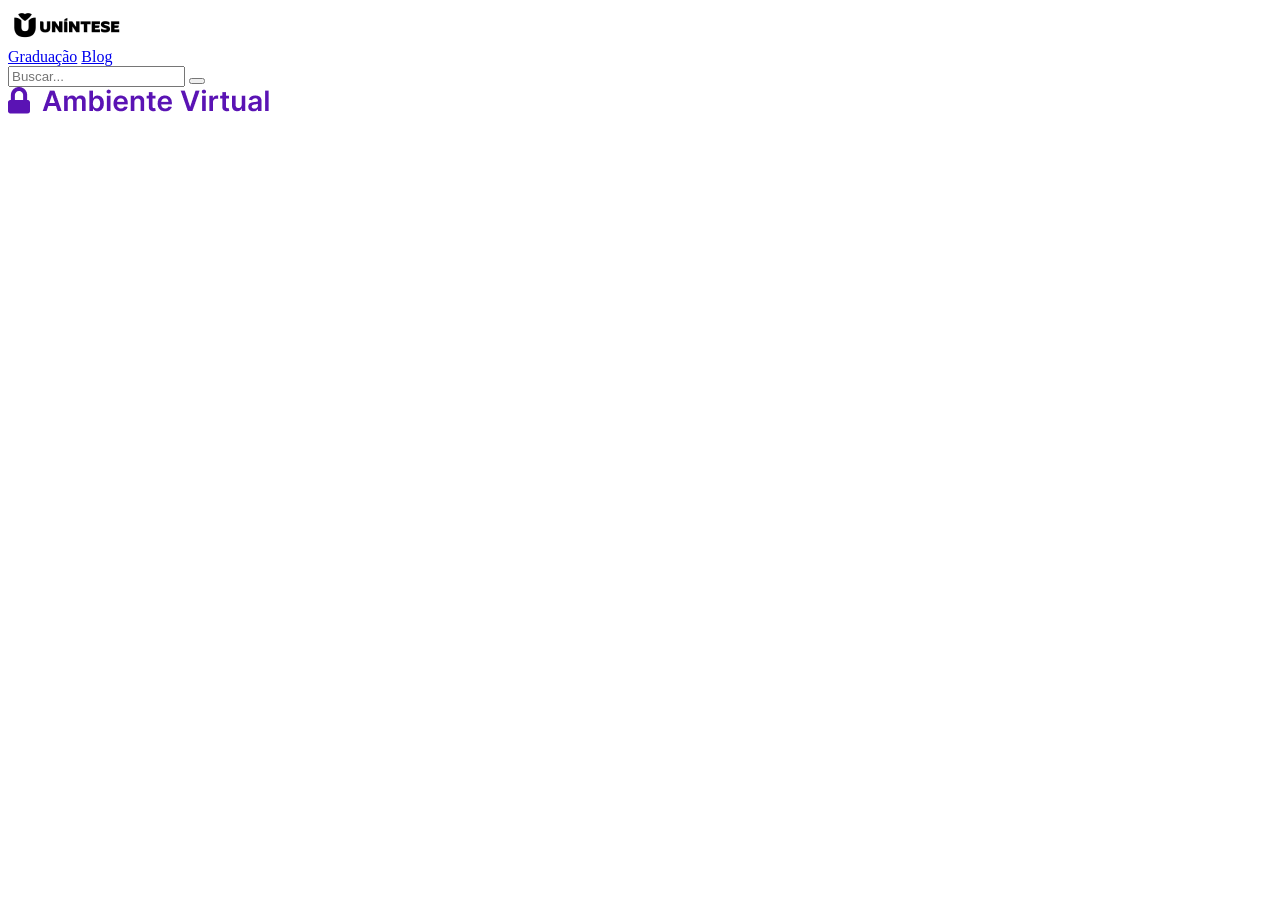
==== index.html @ 664caafa "commit da aula" ====
<!DOCTYPE html>
<html lang="en">
<head>
    <meta charset="UTF-8">
    <meta name="viewport" content="width=device-width, initial-scale=1.0">
    <title>Faculdade.digital</title>
</head>
<body>
    <header>  
        <nav>
            <div>
                <a href="#"> <img src="/img/logounintese.webp" alt="Logo da Faculdade.digital"> </a>
                <div>
                    <a href="#">Graduação</a>
                    <a href="#">Blog</a>
                </div>
            </div>
            
            <div>
                <form action="">
                    <input placeholder="Buscar...">
                    <button></button>
                </form>
                <img src="/img/ambiente-virtual.webp" alt="">
            </div>

    
        </nav>
    </header>
    
</body> 
</html>
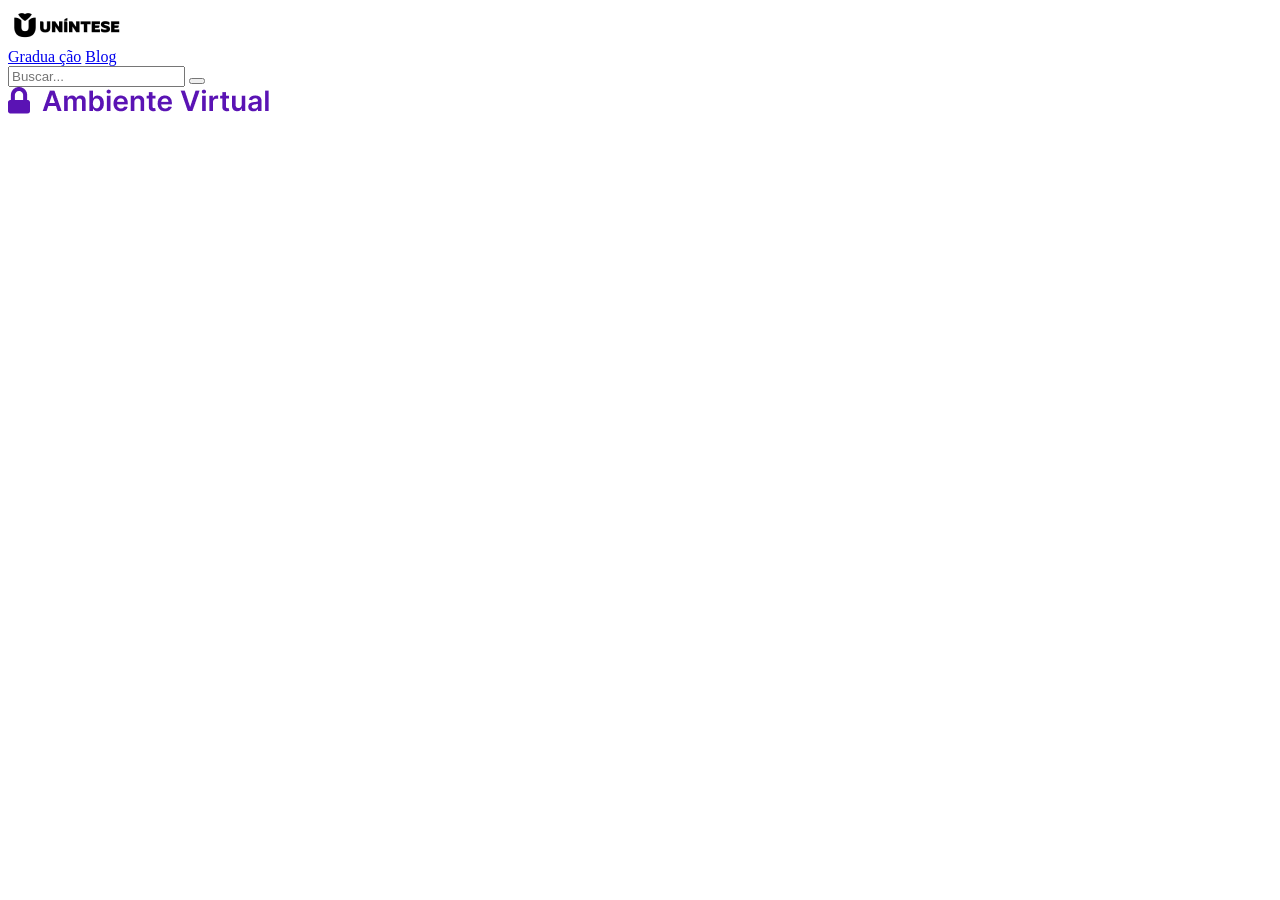
==== commit f19ff971: "Adicionar arquivos de imagem e criar estrutura inicial do index.html" ====
--- a/index.html
+++ b/index.html
@@ -10,8 +10,8 @@
         <nav>
             <div>
                 <a href="#"> <img src="/img/logounintese.webp" alt="Logo da Faculdade.digital"> </a>
-                <div>
-                    <a href="#">Graduação</a>
+                <div class="menu">
+                    <a href="#">Gradua  ção</a>
                     <a href="#">Blog</a>
                 </div>
             </div>
